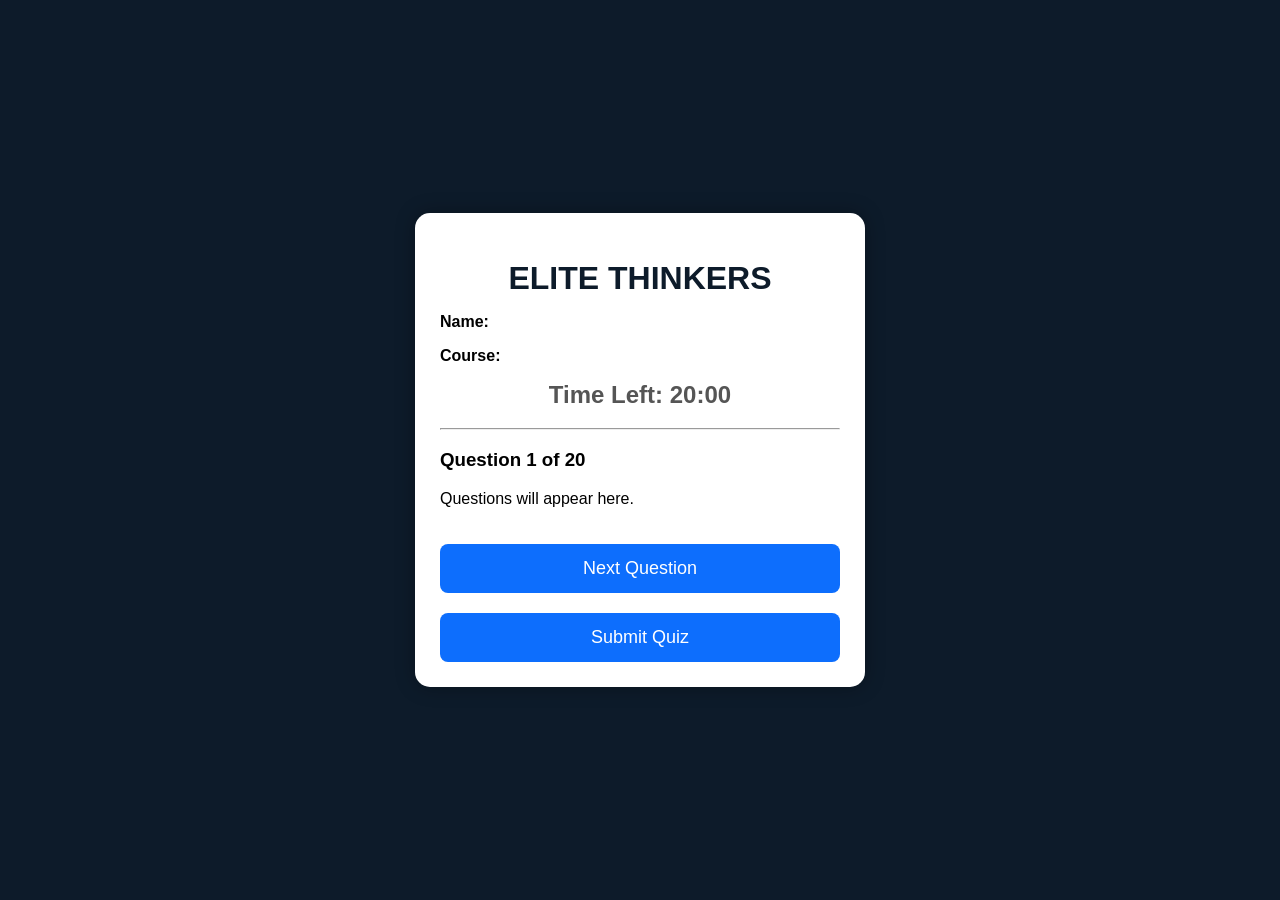
==== quiz.html @ f7f44a5c "Create quiz.html" ====
<!DOCTYPE html>
<html lang="en">
<head>
    <meta charset="UTF-8">
    <meta name="viewport" content="width=device-width, initial-scale=1.0">
    <title>ELITE THINKERS QUIZ</title>
    <link rel="stylesheet" href="style.css">
</head>
<body>

<div class="container">

    <h1>ELITE THINKERS</h1>

    <p><strong>Name:</strong> <span id="studentName"></span></p>
    <p><strong>Course:</strong> <span id="studentCourse"></span></p>

    <h2 id="timer">Time Left: 20:00</h2>

    <hr>

    <h3>Question 1 of 20</h3>

    <p id="question">
        Questions will appear here.
    </p>

    <button id="nextBtn">
        Next Question
    </button>

    <button id="submitBtn">
        Submit Quiz
    </button>

</div>

<script src="quiz.js"></script>

</body>
  </html>
---- style.css ----
body{
    margin:0;
    padding:0;
    background:#0d1b2a;
    font-family:Arial,sans-serif;
    display:flex;
    justify-content:center;
    align-items:center;
    height:100vh;
}

.container{
    width:90%;
    max-width:400px;
    background:#fff;
    padding:25px;
    border-radius:15px;
    box-shadow:0 0 20px rgba(0,0,0,.3);
}

h1{
    color:#0d1b2a;
    text-align:center;
    margin-bottom:5px;
}

h2{
    text-align:center;
    color:#555;
    margin-top:0;
}

.welcome{
    text-align:center;
    color:#666;
}

label{
    display:block;
    margin-top:15px;
    font-weight:bold;
}

input,select{
    width:100%;
    padding:12px;
    margin-top:5px;
    border:1px solid #ccc;
    border-radius:8px;
    font-size:16px;
    box-sizing:border-box;
}

button{
    width:100%;
    padding:14px;
    margin-top:20px;
    background:#0d6efd;
    color:white;
    border:none;
    border-radius:8px;
    font-size:18px;
    cursor:pointer;
}

button:hover{
    background:#0b5ed7;
  }
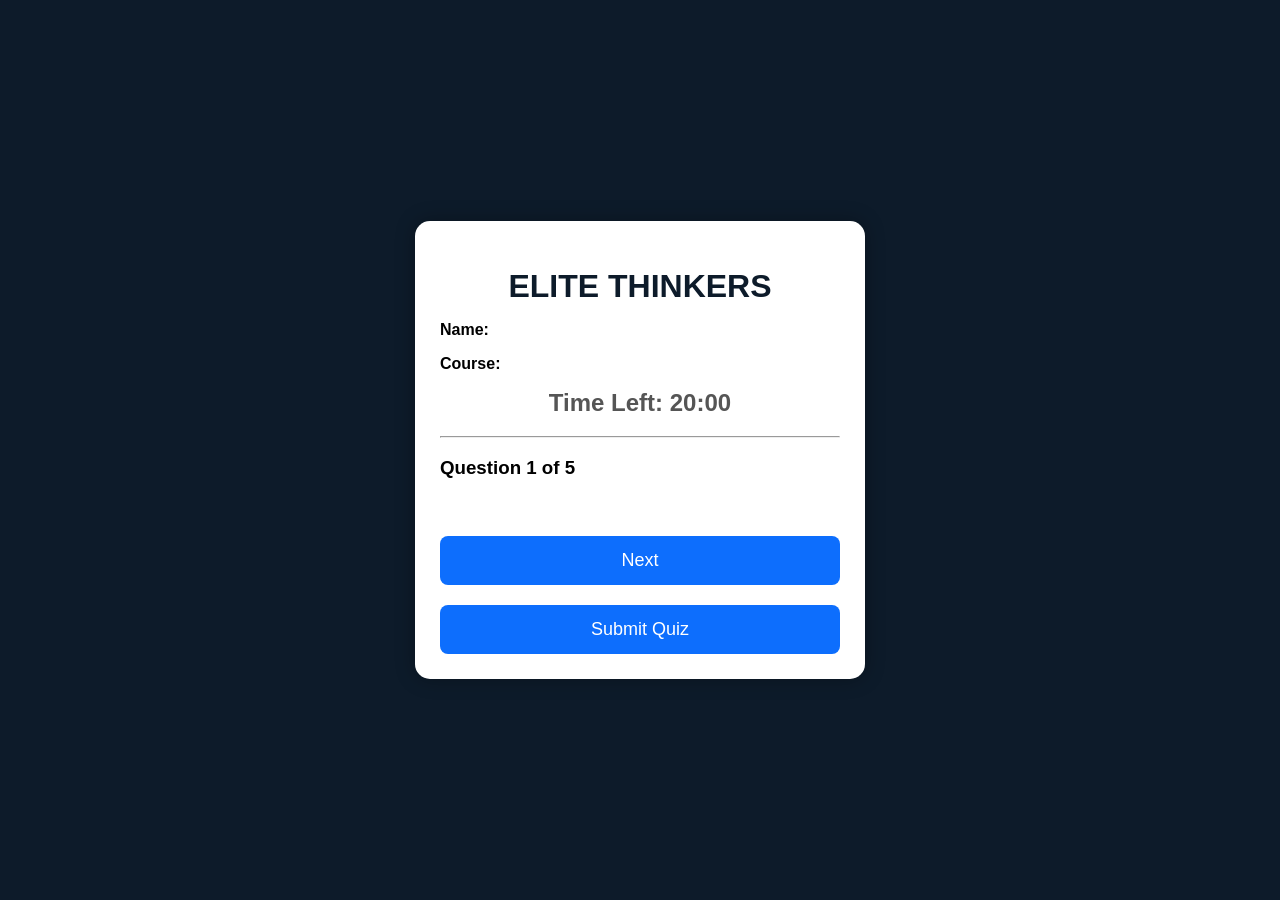
==== commit 467851e4: "Update quiz.html" ====
--- a/quiz.html
+++ b/quiz.html
@@ -19,23 +19,20 @@
 
     <hr>
 
-    <h3>Question 1 of 20</h3>
+    <h3 id="questionNumber">Question 1 of 5</h3>
 
-    <p id="question">
-        Questions will appear here.
-    </p>
+<p id="question"></p>
 
-    <button id="nextBtn">
-        Next Question
-    </button>
+<div id="options"></div>
 
-    <button id="submitBtn">
-        Submit Quiz
-    </button>
+<br>
 
+<button id="nextBtn">Next</button>
+
+<button id="submitBtn">Submit Quiz</button>
 </div>
 
+<script src="questions.js"></script>
 <script src="quiz.js"></script>
-
 </body>
   </html>
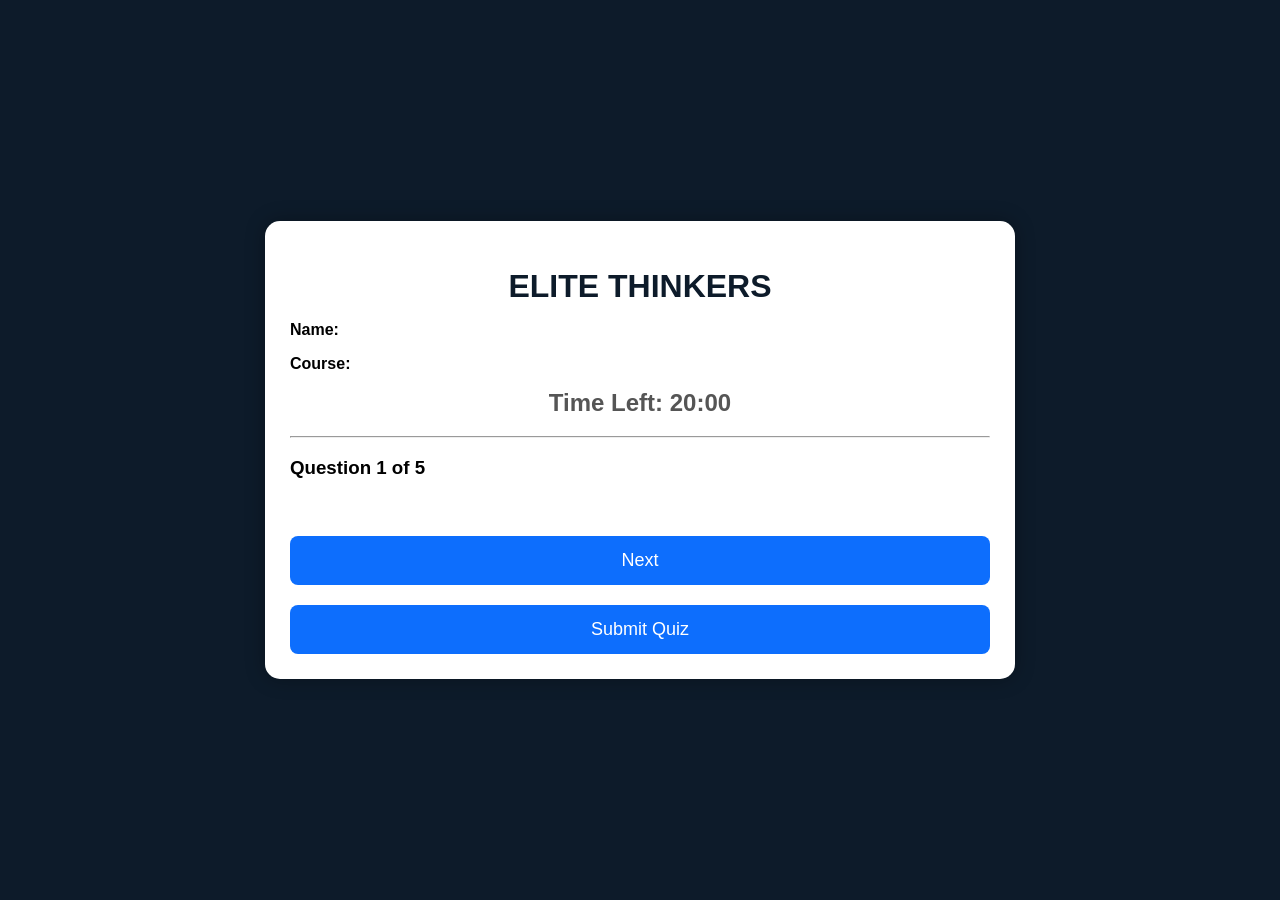
==== commit 13ab4577: "Update quiz.html" ====
--- a/quiz.html
+++ b/quiz.html
@@ -24,6 +24,7 @@
 <p id="question"></p>
 
 <div id="options"></div>
+    <div id="palette"></div>
 
 <br>
 
--- a/style.css
+++ b/style.css
@@ -66,3 +66,22 @@
 button:hover{
     background:#0b5ed7;
   }
+#options button{
+    width:100%;
+    padding:12px;
+    margin:10px 0;
+    border:none;
+    border-radius:8px;
+    cursor:pointer;
+    font-size:16px;
+}
+
+#options button:hover{
+    background:#0d6efd;
+    color:white;
+}
+
+.container{
+    max-width:700px;
+    margin:auto;
+}
